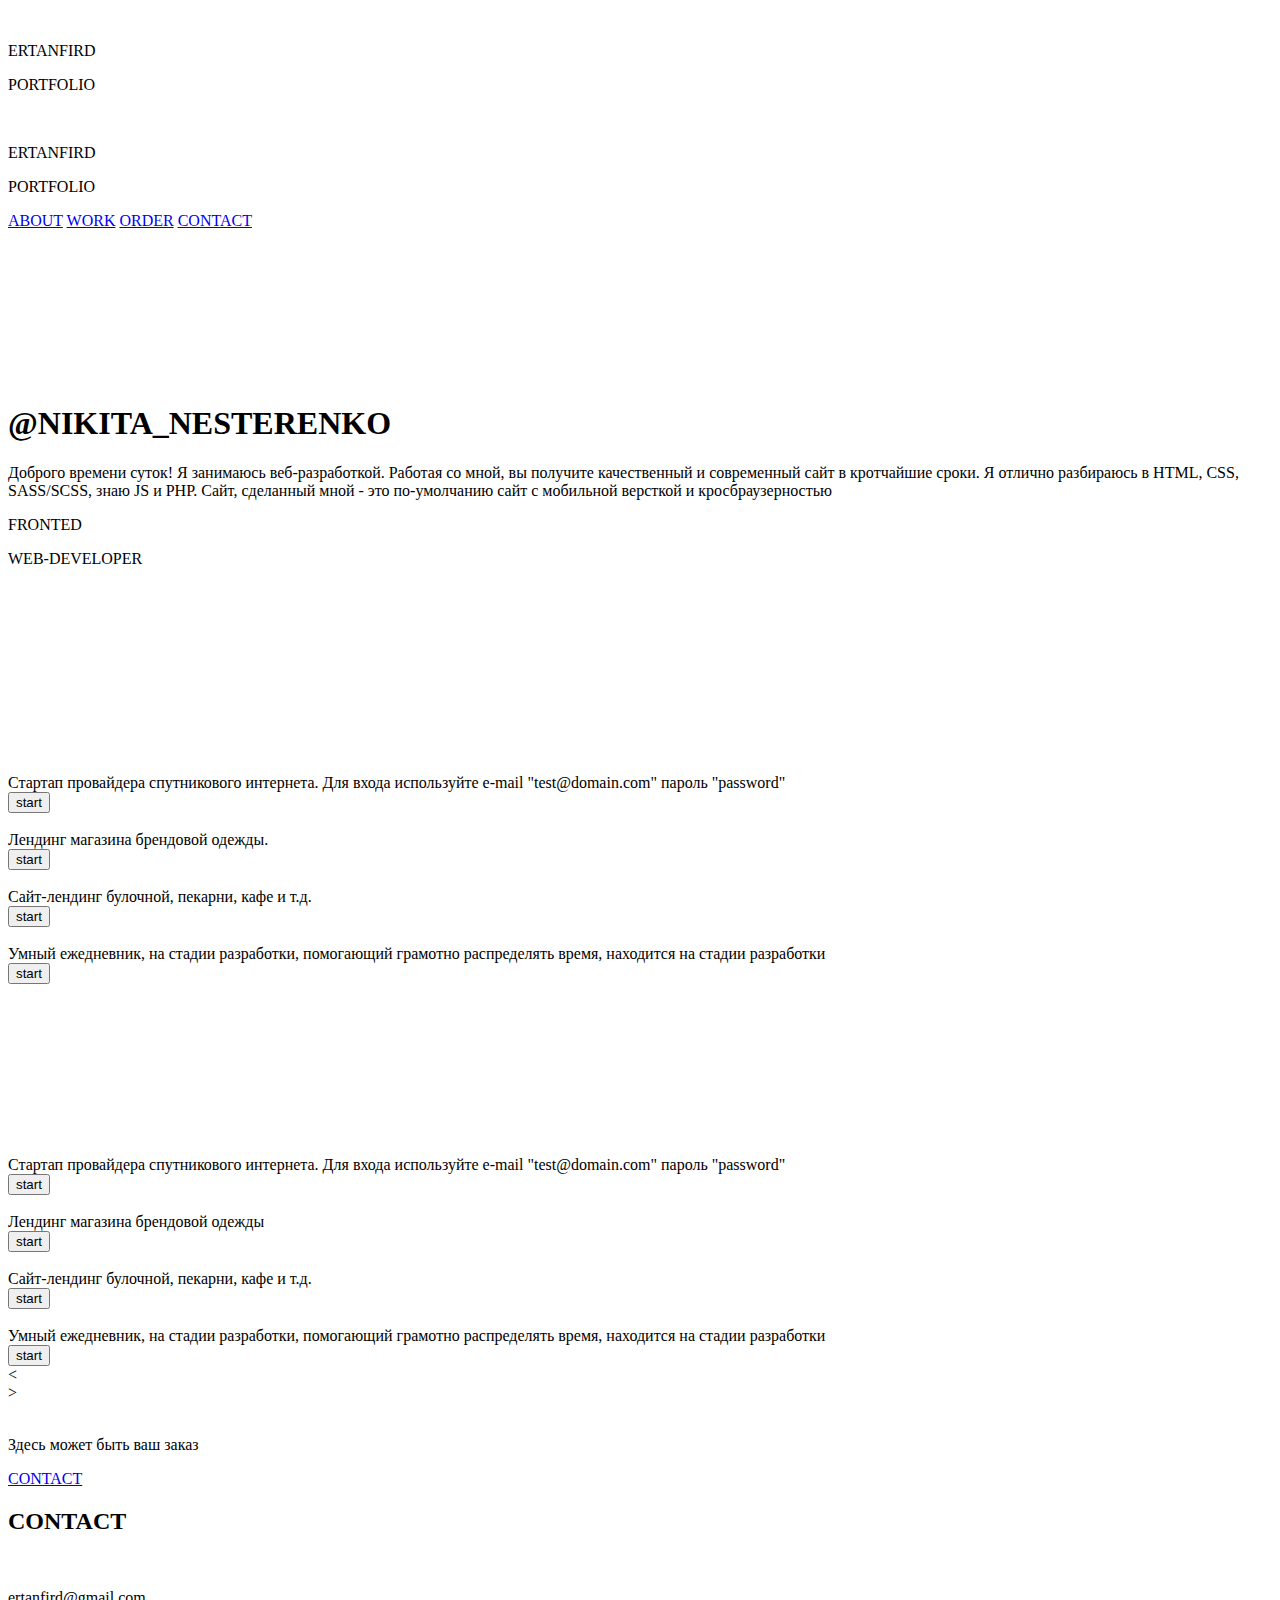
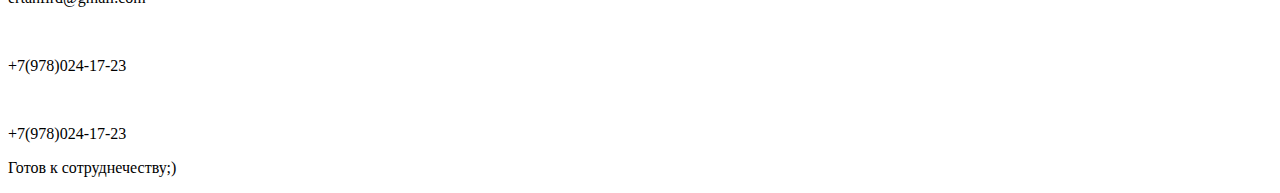
==== portfolio/index.html @ b43f263d "added work 13" ====
<!DOCTYPE html>
<html>
<head>
	<title>ErtanFird</title>
	<meta charset="utf-8">
	<meta name="viewport" content="width=device-width, initial-scale=1">
	<link rel="stylesheet" href="https://cdnjs.cloudflare.com/ajax/libs/slick-carousel/1.8.1/slick.min.css" integrity="sha512-yHknP1/AwR+yx26cB1y0cjvQUMvEa2PFzt1c9LlS4pRQ5NOTZFWbhBig+X9G9eYW/8m0/4OXNx8pxJ6z57x0dw==" crossorigin="anonymous" />

	<script src="https://cdnjs.cloudflare.com/ajax/libs/jquery/3.5.1/jquery.min.js"></script>
	<script src="https://cdnjs.cloudflare.com/ajax/libs/slick-carousel/1.8.1/slick.min.js"></script>
	<script type="text/javascript" src="js/jquery.shuffleLetters.js" defer></script>
	<script type="text/javascript" src="js/script.js" defer></script>
	<link rel="stylesheet" type="text/css" href="css/style.css">
	<link rel="stylesheet" type="text/css" href="css/particles.css">
</head>
<body>

<!-- particles.js container -->
<div id="particles-js"></div>

<!-- scripts -->
<script src="js/particles.js"></script>
<script src="js/app.js"></script>

<div id="loader">
	<div class="logo ">
		<img src="img/photo.jpg" class="logo_img" alt="">
		<div class="txt_logo">
			<p class="top_logo">ERTANFIRD</p>
			<p class="bottom_logo">PORTFOLIO</p>
		</div>
	</div>
	<div class="svg_anm"></div>
</div>


		<div class="section-1__header">
			<div class="logo">
				<img src="img/photo.jpg" class="logo_img" alt="">
				<div class="txt_logo">
					<p class="top_logo">ERTANFIRD</p>
					<p class="bottom_logo">PORTFOLIO</p>
				</div>
			</div>
			<div class="burger"><span></span></div>
			<div class="nav">
				<a href="#section-1" class="section-1__nav scroll a-1">ABOUT</a>
				<a href="#section-2" class="section-1__nav scroll a-2">WORK</a>
				<a href="#section-3" class="section-1__nav scroll a-3">ORDER</a>
				<a href="#section-4" class="section-1__nav scroll a-4">CONTACT</a>
			</div>
		</div>

	<section class="section-1 anchor" id="section-1">

		<div class="section-1__body">
			<div class="section-1__txt video">
				<video class="video__content" src="media/coverr.mp4" autoplay muted loop></video>

				<div class="section-1__about">
					<h1>@NIKITA_NESTERENKO</h1>
						<p id="shuffle">
							Доброго времени суток!
							Я занимаюсь веб-разработкой. Работая со мной,
							вы получите качественный и современный сайт в кротчайшие сроки.
							Я отлично разбираюсь в HTML, CSS, SASS/SCSS, знаю JS и PHP. 
							Сайт, сделанный мной - это по-умолчанию сайт с мобильной версткой и кросбраузерностью
						</p>
				</div>
			</div>
			<div class="section-1__heading">
				<p class="top_heading">FRONTED</p>
				<p class="bottom_heading">WEB-DEVELOPER</p>
			</div>
			<img src="img/1.png" class="section-1__img" alt="">
		</div>
		<div class="section-1__footer">
		</div>
	</section>

	<section class="section-2 anchor" id="section-2">
		<div class="slider-desctop">
        <iframe src="https://mirror-test.000webhostapp.com/index.php" frameborder="0" class="slider-desctop__frame"></iframe>
        <div class="slider-desctop__covers">
            <div class="slider-desctop__item item-1" data-index="0">
										<div class="slider-desctop__description">
												<img src="img/logo-1.png" class="item__logo" alt="">
											<div class="txt">
												Стартап провайдера спутникового интернета. Для входа используйте e-mail "test@domain.com" пароль "password"
											</div>
												<button type="button" class="btn" name="button">start</button>
										</div>
            </div>
						<div class="slider-desctop__item item-2" data-index="1">
							<div class="slider-desctop__description">
								<img src="img/logo-1.png" class="item__logo" alt="">
								<div class="txt">
									Лендинг магазина брендовой одежды.
								</div>
								<button type="button" class="btn" name="button">start</button>
							</div>
						</div>
            <div class="slider-desctop__item item-2" data-index="2">
							<div class="slider-desctop__description">
									<img src="img/logo-14.png" class="item__logo" alt="">
								<div class="txt">
									Сайт-лендинг булочной, пекарни, кафе и т.д.
								</div>
									<button type="button" class="btn" name="button">start</button>
							</div>
            </div>
            <div class="slider-desctop__item item-3" data-index="3">
							<div class="slider-desctop__description">
									<img src="img/logo-15.png" class="item__logo" alt="">
								<div class="txt">
									Умный ежедневник, на стадии разработки, помогающий грамотно распределять время, находится на стадии разработки
								</div>
									<button type="button" class="btn" name="button">start</button>
							</div>
            </div>
        </div>
    </div>
    <div class="slider-mobile">
        <iframe src="https://mirror-test.000webhostapp.com/index.php" frameborder="0" class="slider-mobile__frame"></iframe>
        <div class="slider-mobile__covers">
            <div class="slider-mobile__item item-1" data-index="0">
							<div class="slider-mobile__description">
									<img src="img/logo-1.png" class="item__logo" alt="">
								<div class="txt">
									Стартап провайдера спутникового интернета. Для входа используйте e-mail "test@domain.com" пароль "password"
								</div>
									<button type="button" class="btn" name="button">start</button>
							</div>
            </div>
						<div class="slider-mobile__item item-1" data-index="1">
							<div class="slider-mobile__description">
								<img src="img/logo-1.png" class="item__logo" alt="">
								<div class="txt">
									Лендинг магазина брендовой одежды
								</div>
								<button type="button" class="btn" name="button">start</button>
							</div>
						</div>
						<div class="slider-mobile__item item-2" data-index="2">
							<div class="slider-mobile__description">
									<img src="img/logo-14.png" class="item__logo" alt="">
								<div class="txt">
									Сайт-лендинг булочной, пекарни, кафе и т.д.
								</div>
									<button type="button" class="btn" name="button">start</button>
							</div>
            </div>
						<div class="slider-mobile__item item-3" data-index="3">
							<div class="slider-mobile__description">
									<img src="img/logo-15.png" class="item__logo" alt="">
								<div class="txt">
									Умный ежедневник, на стадии разработки, помогающий грамотно распределять время, находится на стадии разработки
								</div>
									<button type="button" class="btn" name="button">start</button>
							</div>
            </div>
    		</div>
		</div>
    <div class="slider-work__arrows">
        <div class="prev"><</div>
        <div class="next">></div>
    </div>
	</section>

	<section class="section-3 anchor" id="section-3">
		<div class="section-3__block">
			<div class="order-0">
				<img src="img/order.png" alt="" class="order-img">
				<p>Здесь может быть ваш заказ</p>
				<a class="btn scroll a-4" href="#section-4">CONTACT</a>
			</div>
		</div>
	</section>

	<section class="section-4 anchor" id="section-4">
		<div class="section-4__tape l"></div>
		<h2>CONTACT</h2>
		<div class="section-4__contact">
			<img src="img/Gmail_Icon.png" alt="" class="icon">
			<p class="contact">ertanfird@gmail.com</p>
		</div>
		<div class="section-4__contact">
			<img src="img/Phone_icon.png" alt="" class="icon">
			<p class="contact">+7(978)024-17-23</p>
		</div>
		<div class="section-4__contact">
			<img src="img/Viber_Icon.png" alt="" class="icon">
			<p class="contact">+7(978)024-17-23</p>
		</div>
		<p class="contact">Готов к сотруднечеству;)</p>
		<div class="section-4__tape r"></div>
	</section>


</body>
</html>
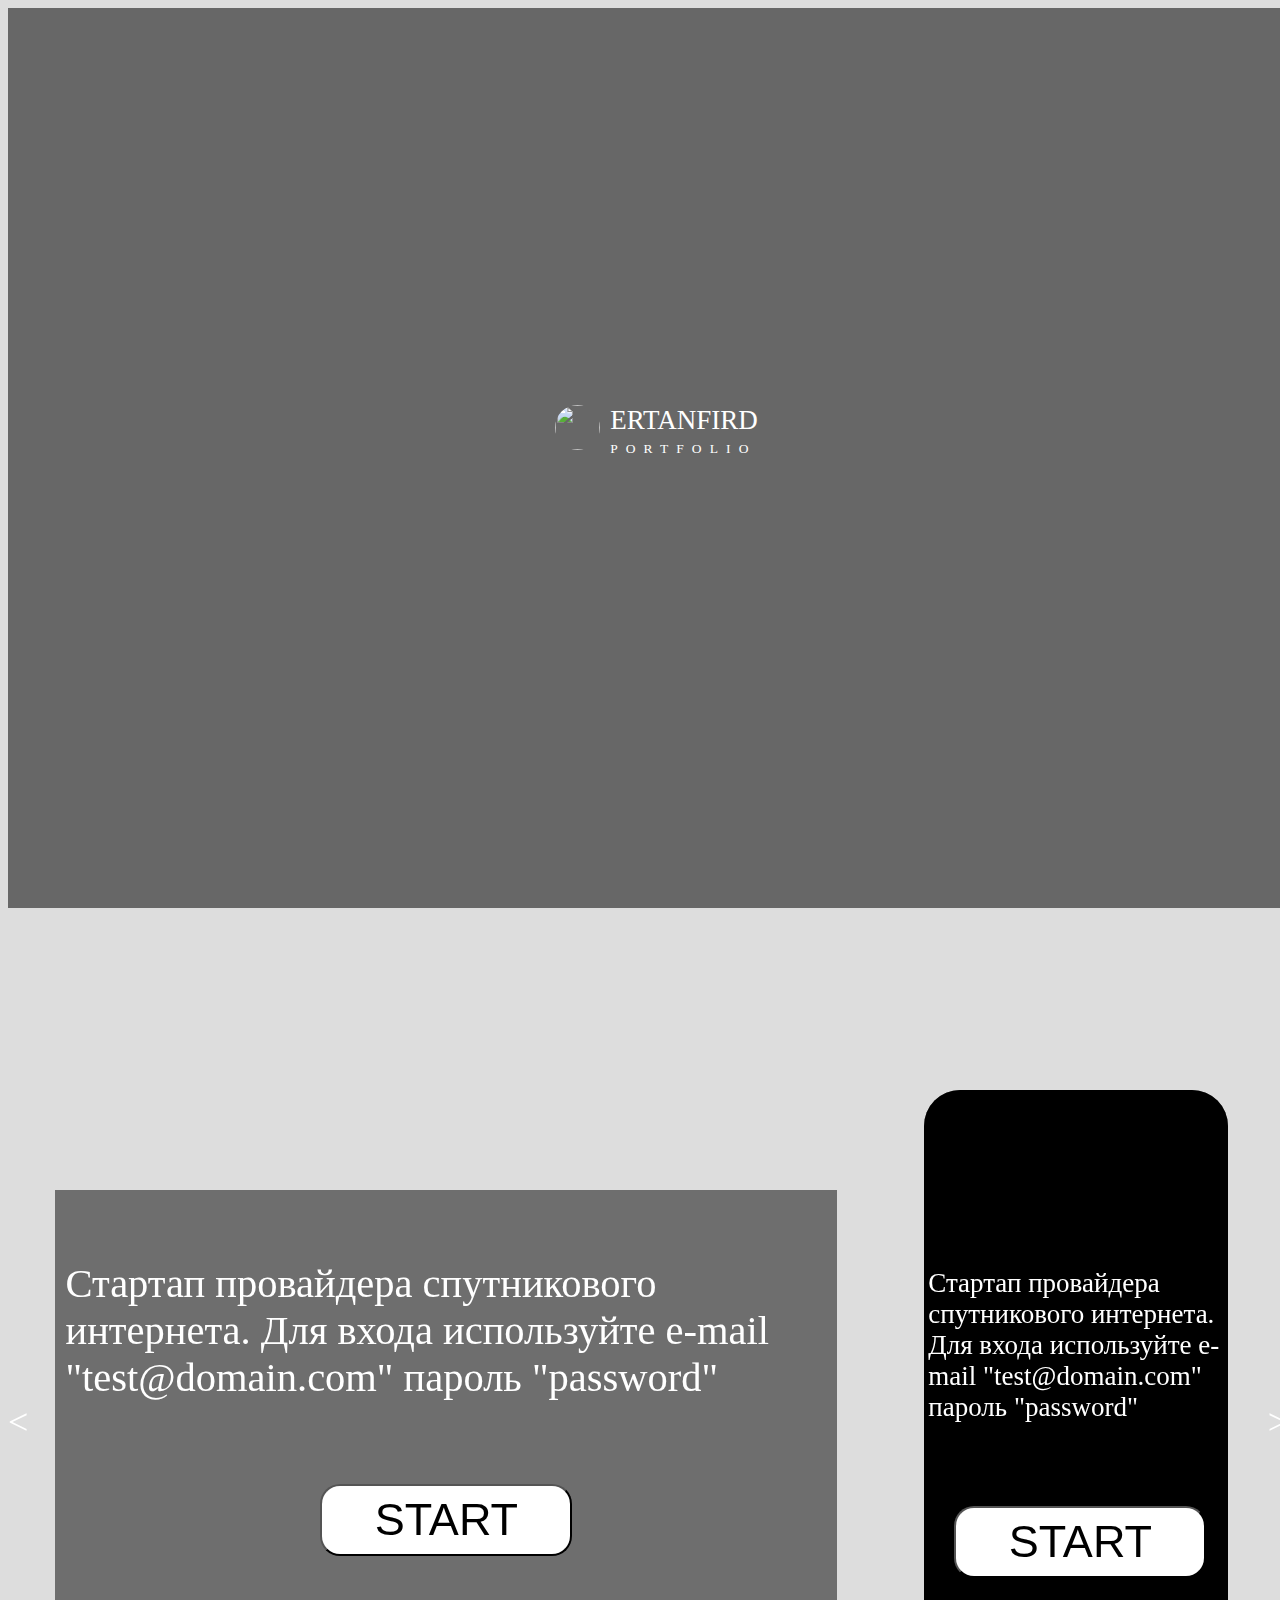
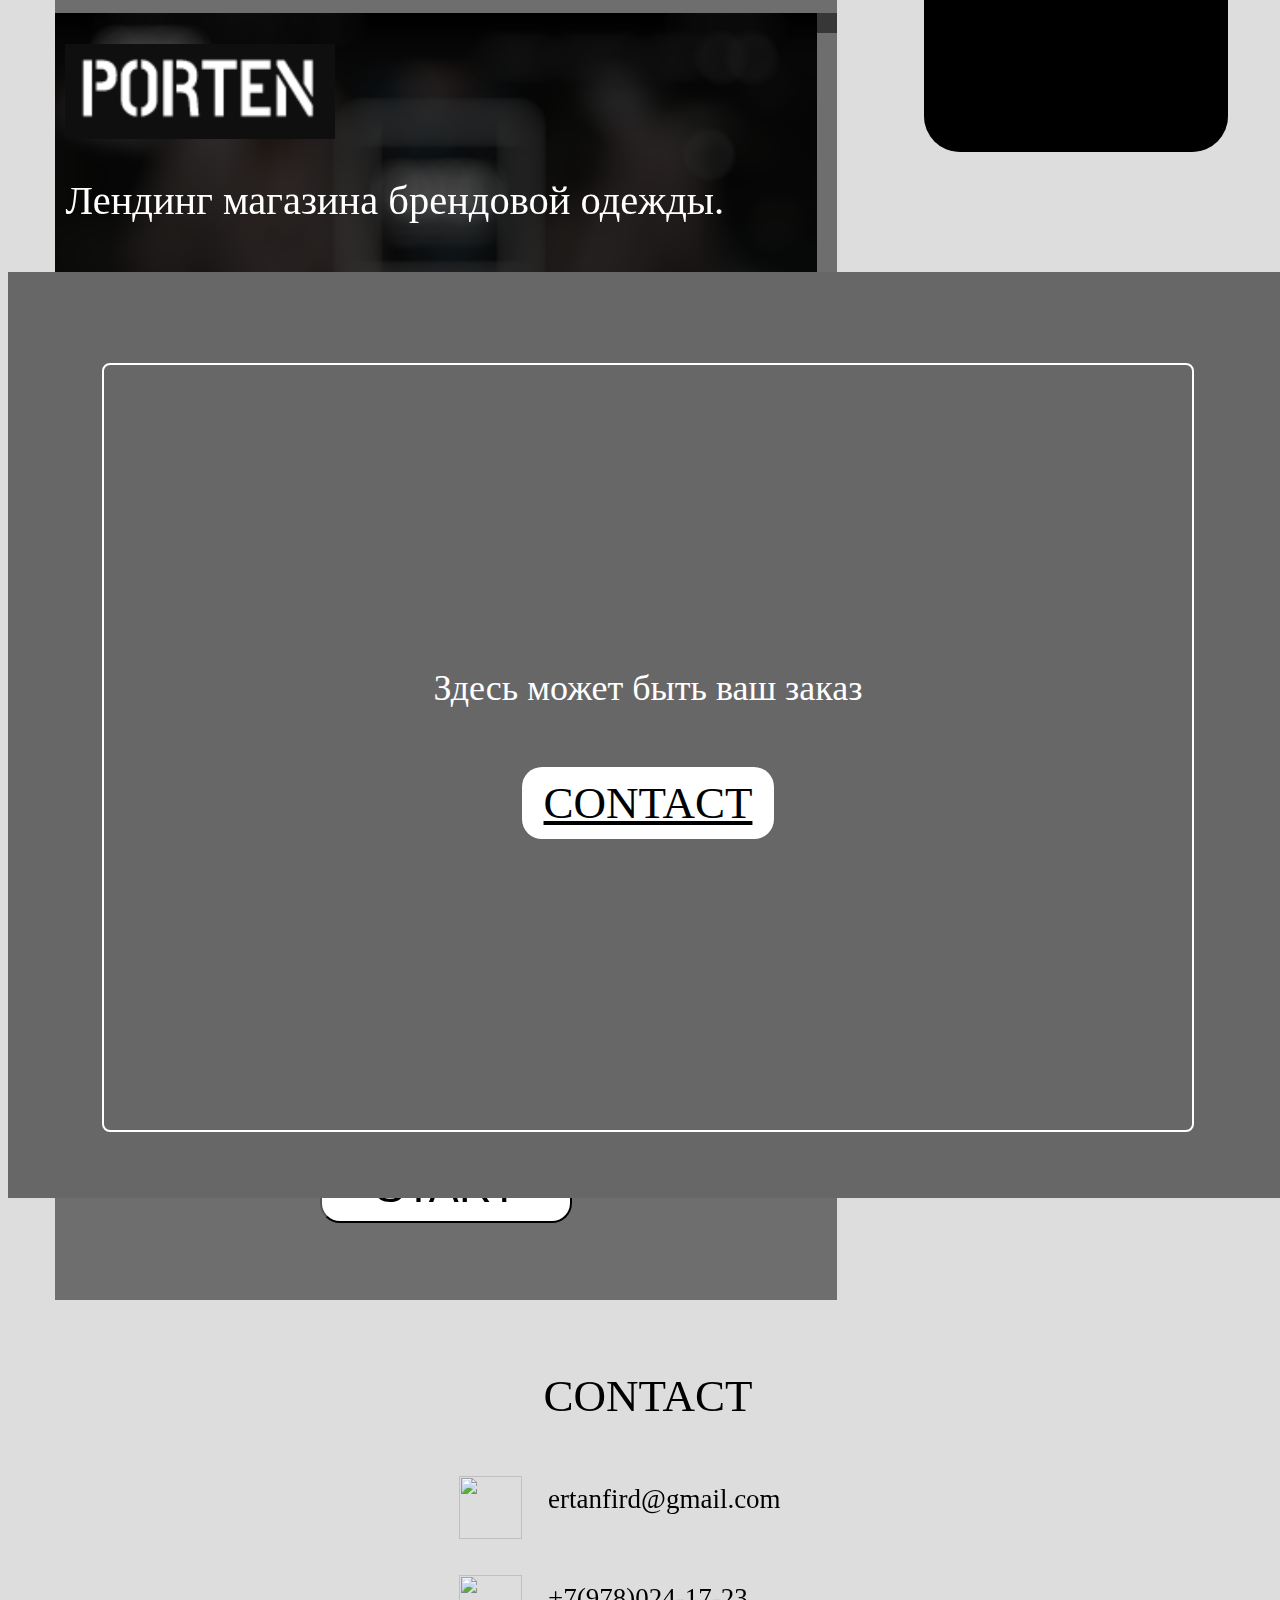
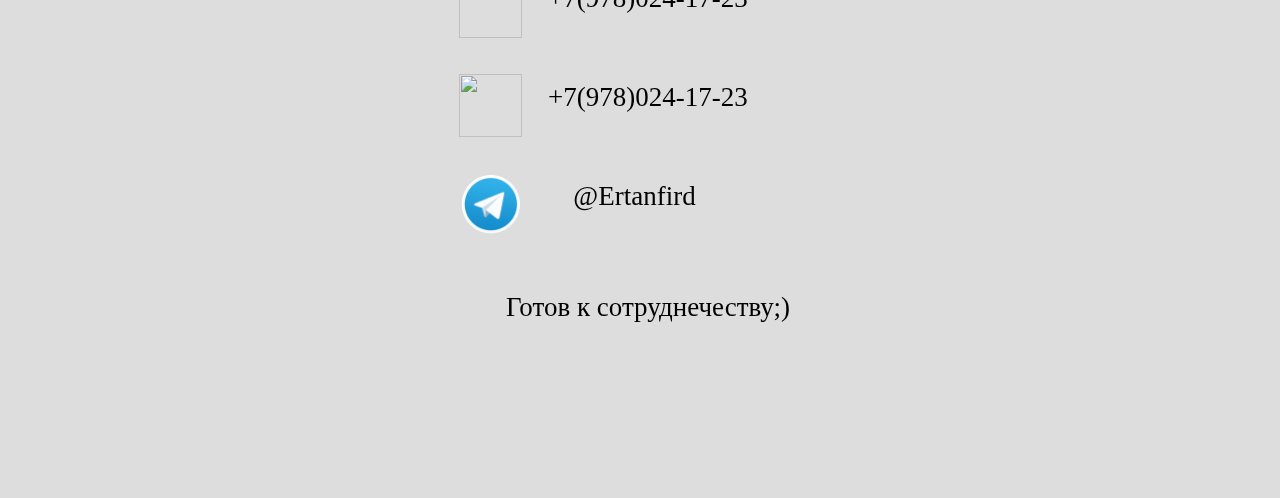
==== commit a4a48ba4: "refresh portfolio" ====
--- a/portfolio/index.html
+++ b/portfolio/index.html
@@ -1,10 +1,13 @@
 <!DOCTYPE html>
 <html>
+
 <head>
 	<title>ErtanFird</title>
 	<meta charset="utf-8">
 	<meta name="viewport" content="width=device-width, initial-scale=1">
-	<link rel="stylesheet" href="https://cdnjs.cloudflare.com/ajax/libs/slick-carousel/1.8.1/slick.min.css" integrity="sha512-yHknP1/AwR+yx26cB1y0cjvQUMvEa2PFzt1c9LlS4pRQ5NOTZFWbhBig+X9G9eYW/8m0/4OXNx8pxJ6z57x0dw==" crossorigin="anonymous" />
+	<link rel="stylesheet" href="https://cdnjs.cloudflare.com/ajax/libs/slick-carousel/1.8.1/slick.min.css"
+		integrity="sha512-yHknP1/AwR+yx26cB1y0cjvQUMvEa2PFzt1c9LlS4pRQ5NOTZFWbhBig+X9G9eYW/8m0/4OXNx8pxJ6z57x0dw=="
+		crossorigin="anonymous" />
 
 	<script src="https://cdnjs.cloudflare.com/ajax/libs/jquery/3.5.1/jquery.min.js"></script>
 	<script src="https://cdnjs.cloudflare.com/ajax/libs/slick-carousel/1.8.1/slick.min.js"></script>
@@ -13,43 +16,44 @@
 	<link rel="stylesheet" type="text/css" href="css/style.css">
 	<link rel="stylesheet" type="text/css" href="css/particles.css">
 </head>
+
 <body>
 
-<!-- particles.js container -->
-<div id="particles-js"></div>
-
-<!-- scripts -->
-<script src="js/particles.js"></script>
-<script src="js/app.js"></script>
-
-<div id="loader">
-	<div class="logo ">
-		<img src="img/photo.jpg" class="logo_img" alt="">
-		<div class="txt_logo">
-			<p class="top_logo">ERTANFIRD</p>
-			<p class="bottom_logo">PORTFOLIO</p>
-		</div>
+	<!-- particles.js container -->
+	<div id="particles-js"></div>
+
+	<!-- scripts -->
+	<script src="js/particles.js"></script>
+	<script src="js/app.js"></script>
+
+	<div id="loader">
+		<div class="logo ">
+			<img src="img/photo.jpg" class="logo_img" alt="">
+			<div class="txt_logo">
+				<p class="top_logo">ERTANFIRD</p>
+				<p class="bottom_logo">PORTFOLIO</p>
+			</div>
+		</div>
+		<div class="svg_anm"></div>
 	</div>
-	<div class="svg_anm"></div>
-</div>
-
-
-		<div class="section-1__header">
-			<div class="logo">
-				<img src="img/photo.jpg" class="logo_img" alt="">
-				<div class="txt_logo">
-					<p class="top_logo">ERTANFIRD</p>
-					<p class="bottom_logo">PORTFOLIO</p>
-				</div>
-			</div>
-			<div class="burger"><span></span></div>
-			<div class="nav">
-				<a href="#section-1" class="section-1__nav scroll a-1">ABOUT</a>
-				<a href="#section-2" class="section-1__nav scroll a-2">WORK</a>
-				<a href="#section-3" class="section-1__nav scroll a-3">ORDER</a>
-				<a href="#section-4" class="section-1__nav scroll a-4">CONTACT</a>
-			</div>
-		</div>
+
+
+	<div class="section-1__header">
+		<div class="logo">
+			<img src="img/photo.jpg" class="logo_img" alt="">
+			<div class="txt_logo">
+				<p class="top_logo">ERTANFIRD</p>
+				<p class="bottom_logo">PORTFOLIO</p>
+			</div>
+		</div>
+		<div class="burger"><span></span></div>
+		<div class="nav">
+			<a href="#section-1" class="section-1__nav scroll a-1">ABOUT</a>
+			<a href="#section-2" class="section-1__nav scroll a-2">WORK</a>
+			<a href="#section-3" class="section-1__nav scroll a-3">ORDER</a>
+			<a href="#section-4" class="section-1__nav scroll a-4">CONTACT</a>
+		</div>
+	</div>
 
 	<section class="section-1 anchor" id="section-1">
 
@@ -59,13 +63,13 @@
 
 				<div class="section-1__about">
 					<h1>@NIKITA_NESTERENKO</h1>
-						<p id="shuffle">
-							Доброго времени суток!
-							Я занимаюсь веб-разработкой. Работая со мной,
-							вы получите качественный и современный сайт в кротчайшие сроки.
-							Я отлично разбираюсь в HTML, CSS, SASS/SCSS, знаю JS и PHP. 
-							Сайт, сделанный мной - это по-умолчанию сайт с мобильной версткой и кросбраузерностью
-						</p>
+					<p id="shuffle">
+						Доброго времени суток!
+						Я занимаюсь веб-разработкой. Работая со мной,
+						вы получите качественный и современный сайт в кротчайшие сроки.
+						Я отлично разбираюсь в HTML, CSS, SASS/SCSS, знаю JS и PHP.
+						Сайт, сделанный мной - это по-умолчанию сайт с мобильной версткой и кросбраузерностью
+					</p>
 				</div>
 			</div>
 			<div class="section-1__heading">
@@ -80,91 +84,95 @@
 
 	<section class="section-2 anchor" id="section-2">
 		<div class="slider-desctop">
-        <iframe src="https://mirror-test.000webhostapp.com/index.php" frameborder="0" class="slider-desctop__frame"></iframe>
-        <div class="slider-desctop__covers">
-            <div class="slider-desctop__item item-1" data-index="0">
-										<div class="slider-desctop__description">
-												<img src="img/logo-1.png" class="item__logo" alt="">
-											<div class="txt">
-												Стартап провайдера спутникового интернета. Для входа используйте e-mail "test@domain.com" пароль "password"
-											</div>
-												<button type="button" class="btn" name="button">start</button>
-										</div>
-            </div>
-						<div class="slider-desctop__item item-2" data-index="1">
-							<div class="slider-desctop__description">
-								<img src="img/logo-1.png" class="item__logo" alt="">
-								<div class="txt">
-									Лендинг магазина брендовой одежды.
-								</div>
-								<button type="button" class="btn" name="button">start</button>
-							</div>
-						</div>
-            <div class="slider-desctop__item item-2" data-index="2">
-							<div class="slider-desctop__description">
-									<img src="img/logo-14.png" class="item__logo" alt="">
-								<div class="txt">
-									Сайт-лендинг булочной, пекарни, кафе и т.д.
-								</div>
-									<button type="button" class="btn" name="button">start</button>
-							</div>
-            </div>
-            <div class="slider-desctop__item item-3" data-index="3">
-							<div class="slider-desctop__description">
-									<img src="img/logo-15.png" class="item__logo" alt="">
-								<div class="txt">
-									Умный ежедневник, на стадии разработки, помогающий грамотно распределять время, находится на стадии разработки
-								</div>
-									<button type="button" class="btn" name="button">start</button>
-							</div>
-            </div>
-        </div>
-    </div>
-    <div class="slider-mobile">
-        <iframe src="https://mirror-test.000webhostapp.com/index.php" frameborder="0" class="slider-mobile__frame"></iframe>
-        <div class="slider-mobile__covers">
-            <div class="slider-mobile__item item-1" data-index="0">
-							<div class="slider-mobile__description">
-									<img src="img/logo-1.png" class="item__logo" alt="">
-								<div class="txt">
-									Стартап провайдера спутникового интернета. Для входа используйте e-mail "test@domain.com" пароль "password"
-								</div>
-									<button type="button" class="btn" name="button">start</button>
-							</div>
-            </div>
-						<div class="slider-mobile__item item-1" data-index="1">
-							<div class="slider-mobile__description">
-								<img src="img/logo-1.png" class="item__logo" alt="">
-								<div class="txt">
-									Лендинг магазина брендовой одежды
-								</div>
-								<button type="button" class="btn" name="button">start</button>
-							</div>
-						</div>
-						<div class="slider-mobile__item item-2" data-index="2">
-							<div class="slider-mobile__description">
-									<img src="img/logo-14.png" class="item__logo" alt="">
-								<div class="txt">
-									Сайт-лендинг булочной, пекарни, кафе и т.д.
-								</div>
-									<button type="button" class="btn" name="button">start</button>
-							</div>
-            </div>
-						<div class="slider-mobile__item item-3" data-index="3">
-							<div class="slider-mobile__description">
-									<img src="img/logo-15.png" class="item__logo" alt="">
-								<div class="txt">
-									Умный ежедневник, на стадии разработки, помогающий грамотно распределять время, находится на стадии разработки
-								</div>
-									<button type="button" class="btn" name="button">start</button>
-							</div>
-            </div>
-    		</div>
-		</div>
-    <div class="slider-work__arrows">
-        <div class="prev"><</div>
-        <div class="next">></div>
-    </div>
+			<iframe src="https://mirror-test.000webhostapp.com/index.php" frameborder="0"
+				class="slider-desctop__frame"></iframe>
+			<div class="slider-desctop__covers">
+				<div class="slider-desctop__item item-1" data-index="0">
+					<div class="slider-desctop__description">
+						<img src="img/logo-1.png" class="item__logo" alt="">
+						<div class="txt">
+							Стартап провайдера спутникового интернета. Для входа используйте e-mail "test@domain.com" пароль
+							"password"
+						</div>
+						<button type="button" class="btn" name="button">start</button>
+					</div>
+				</div>
+				<div class="slider-desctop__item item-2" data-index="1">
+					<div class="slider-desctop__description">
+						<img src="img/logo-13.png" class="item__logo" alt="">
+						<div class="txt">
+							Лендинг магазина брендовой одежды.
+						</div>
+						<button type="button" class="btn" name="button">start</button>
+					</div>
+				</div>
+				<div class="slider-desctop__item item-3" data-index="2">
+					<div class="slider-desctop__description">
+						<img src="img/logo-14.png" class="item__logo" alt="">
+						<div class="txt">
+							Сайт-лендинг булочной, пекарни, кафе и т.д.
+						</div>
+						<button type="button" class="btn" name="button">start</button>
+					</div>
+				</div>
+				<div class="slider-desctop__item item-4" data-index="3">
+					<div class="slider-desctop__description">
+						<img src="img/logo-15.png" class="item__logo" alt="">
+						<div class="txt">
+							Умный ежедневник, помогающий грамотно распределять время, находится на стадии разработки
+						</div>
+						<button type="button" class="btn" name="button">start</button>
+					</div>
+				</div>
+			</div>
+		</div>
+		<div class="slider-mobile">
+			<iframe src="https://mirror-test.000webhostapp.com/index.php" frameborder="0"
+				class="slider-mobile__frame"></iframe>
+			<div class="slider-mobile__covers">
+				<div class="slider-mobile__item item-1" data-index="0">
+					<div class="slider-mobile__description">
+						<img src="img/logo-1.png" class="item__logo" alt="">
+						<div class="txt">
+							Стартап провайдера спутникового интернета. Для входа используйте e-mail "test@domain.com" пароль
+							"password"
+						</div>
+						<button type="button" class="btn" name="button">start</button>
+					</div>
+				</div>
+				<div class="slider-mobile__item item-2" data-index="1">
+					<div class="slider-mobile__description">
+						<img src="img/logo-13.png" class="item__logo" alt="">
+						<div class="txt">
+							Лендинг магазина брендовой одежды
+						</div>
+						<button type="button" class="btn" name="button">start</button>
+					</div>
+				</div>
+				<div class="slider-mobile__item item-3" data-index="2">
+					<div class="slider-mobile__description">
+						<img src="img/logo-14.png" class="item__logo" alt="">
+						<div class="txt">
+							Сайт-лендинг булочной, пекарни, кафе и т.д.
+						</div>
+						<button type="button" class="btn" name="button">start</button>
+					</div>
+				</div>
+				<div class="slider-mobile__item item-4" data-index="3">
+					<div class="slider-mobile__description">
+						<img src="img/logo-15.png" class="item__logo" alt="">
+						<div class="txt">
+							Умный ежедневник, помогающий грамотно распределять время, находится на стадии разработки
+						</div>
+						<button type="button" class="btn" name="button">start</button>
+					</div>
+				</div>
+			</div>
+		</div>
+		<div class="slider-work__arrows">
+			<div class="prev"><</div>
+			<div class="next">></div>
+		</div>
 	</section>
 
 	<section class="section-3 anchor" id="section-3">
@@ -192,10 +200,15 @@
 			<img src="img/Viber_Icon.png" alt="" class="icon">
 			<p class="contact">+7(978)024-17-23</p>
 		</div>
+		<div class="section-4__contact">
+			<img src="img/telegram.png" alt="" class="icon">
+			<p class="contact">@Ertanfird</p>
+		</div>
 		<p class="contact">Готов к сотруднечеству;)</p>
 		<div class="section-4__tape r"></div>
 	</section>
 
 
 </body>
-</html>
+
+</html>--- a/portfolio/css/style.css
+++ b/portfolio/css/style.css
@@ -0,0 +1,594 @@
+@charset "UTF-8";
+@import url("../fonts/stylesheet.css");
+@import url("nullstyle.css");
+
+body{
+	font-family: "Baufra";
+	font-size: 4vh;
+	color: #fff;
+	position: relative;
+	overflow: hidden;
+}
+body.lock{
+	overflow: hidden;
+}
+
+h1{
+	font-weight: 800;
+	font-size: 3.5vh;
+	margin-top: 4%;
+}
+
+h2{
+	margin: 4vh;
+	font-weight: 500;
+	color: #000;
+	font-size: 5vh;
+}
+
+p{
+	color: #fff;
+	margin: 3%;
+	font-weight: 400;
+}
+
+a{
+	font-size: 5vh;
+	color: #000;
+}
+
+a:hover {
+	text-decoration: underline;
+}
+
+
+#loader{
+	position: fixed;
+	display: flex;
+	flex-direction: column;
+	justify-content: center;
+	align-items: center;
+	width: 100%;
+	height: 100%;
+	background: #676767;
+	z-index: 30;
+}
+#loader-d{
+	position: absolute;
+	display: none;
+	justify-content: center;
+	align-items: center;
+	left: 0;
+	top: 0;
+	background: #000;
+	width: 55vw;
+	height: 30.4vw;
+	z-index: 4;
+	transition: all 0.3s ease 0s;
+}
+#loader-m{
+	position: absolute;
+	display: none;
+	justify-content: center;
+	align-items: center;
+	left: 0;
+	top: 0;
+	background: #000;
+	width: 36vh;
+	height: 75.5vh;
+	z-index: 4;
+	transition: all 0.3s ease 0s;
+}
+
+.svg_anm {
+	width: 6vh;
+	height: 6vh;
+	background: url(../img/three-dots.svg) center center no-repeat;
+	background-size: 6vh;
+}
+.svg_anm-d{
+	width: 6vh;
+	height: 6vh;
+	background: url(../img/tail-spin.svg) center center no-repeat;
+	background-size: 6vh;
+}
+
+.btn{
+	background: #fff;
+	color: #000;
+	border-radius: 20px;
+	height: 8vh;
+	width: 28vh;
+	font-size: 5vh;
+	font-weight: 500;
+	margin: 5vh auto;
+	display: flex;
+	justify-content: center;
+	align-items: center;
+	text-transform: uppercase;
+}
+
+.anchor{
+	position: relative;
+	z-index: 4;
+}
+
+.section-1{
+	width: 100%;
+	height: 100%;
+	background: none;
+	position: relative;
+	overflow: hidden;
+}
+
+.section-1__header{
+	position: fixed;
+	top: 0;
+	right: 0;
+	z-index: 3;
+	display: flex;
+	background: none;
+	height: 10vh;
+	width: 100%;
+	justify-content: space-between;
+	align-items: center;
+	z-index: 10;
+	transition: all 0.3s ease 0s;
+}
+
+.nav{
+	width: 50%;
+	height: 100%;
+	display: flex;
+	align-items: center;
+	justify-content: space-between;
+}
+
+.section-1__nav{
+	margin: 4px;
+}
+
+.burger{
+	display: none;
+}
+
+.section-1__body{
+	display: flex;
+	flex-direction: column;
+	justify-content: center;
+}
+
+.section-1__txt{
+	display: flex;
+	align-items: center;
+	max-height: 100vh;
+	max-width: 50%;
+	overflow: hidden;
+	position: relative;
+}
+.section-1__txt:after{
+		content: "";
+		width: 100%;
+		height: 100%;
+		display: block;
+		position: absolute;
+		background-color: rgba(0,0,0, 0.05);
+		top: 0;
+		left: 0;
+		z-index: 2;
+	}
+	.section-1__about{
+		z-index: 3;
+	}
+	.video{
+		position: relative;
+		height: 100vh;
+		z-index: 1;
+	}
+	.video__content{
+			width: auto;
+			height: 100%;
+			position: absolute;
+			top: 0;
+			left: 0;
+		}
+
+.logo{
+	display: flex;
+	margin: 0% 0% 0% 1vw;
+	color: #fff;
+}
+
+.logo_img{
+	border-radius: 50%;
+	width: 5vh;
+	height: 5vh;
+	margin-top: 2%;
+}
+
+.txt_logo{
+	margin: 0 0 0 0.6vh;
+}
+
+.top_logo{
+	font-size: 3vh;
+}
+
+.bottom_logo{
+	font-size: 1.5vh;
+	letter-spacing: 0.9vh;
+}
+
+.section-1__heading{
+	position: absolute;
+	left: 50%;
+	top: 70%;
+	z-index: 5;
+	font-size: 4vw;
+}
+
+.top_heading{
+	font-weight: 700;
+	margin: 0;
+}
+
+.bottom_heading{
+	background: #fff;
+	color: #000;
+	width: 38vw;
+	font-weight: 700;
+	margin: 0;
+}
+
+.section-1__about{
+	margin: 4%;
+	font-weight: 500;
+	position: absolute;
+	z-index: 5;
+}
+
+.section-1__img{
+	width: 80vh;
+	position: absolute;
+	left: 78%;
+	transform: translate(-50%, 0);
+	bottom: 0%;
+	border: 0px solid #676767;
+	z-index: 2;
+}
+
+.section-1__footer{
+	width: 100%;
+	height: 3%;
+	background: url(../img/repeat.jpg) 100% 100% repeat;
+	position: absolute;
+	z-index: 5;
+	bottom: 0;
+	right: 0;
+}
+
+.section-2{
+	height: 100%;
+	width: 100%;
+	padding-top: 5%;
+	background: none;
+	display: flex;
+	justify-content: space-around;
+	align-items: center;
+	position: relative;
+}
+
+.slider-desctop{
+		position: relative;
+		width: 62vw;
+		height: 37.2vw;
+		background: url(../img/desctop.png) no-repeat center center;
+		background-size: contain;
+		padding-top: 1%;
+		display: flex;
+		justify-content: center;
+		align-items: center;
+}
+.slider-desctop__frame{
+		display: none;
+		position: absolute;
+		left: -45.9%;
+		top: -42.2%;
+		width: 191.7%;
+		height: 178.6%;
+		z-index: 4;
+}
+.slider-desctop__covers{
+		width: 96%;
+		height: 100%;
+		z-index: 3;
+}
+.slider-desctop__item{
+		height: 33vw;
+		cursor: pointer;
+}
+
+
+.slider-mobile{
+		position: relative;
+		width: 40vh;
+		height: 80vh;
+		background: url(../img/mobile.png) no-repeat center center;
+		background-size: contain;
+		display: flex;
+		justify-content: center;
+		align-items: center;
+		padding-bottom: 0.2%;
+}
+.slider-mobile__frame{
+		display: none;
+		position: absolute;
+		width: 168%;
+		height: 183%;
+		border-radius: 6vh;
+		z-index: 4;
+}
+.slider-mobile__covers{
+		width: 84.5%;
+		height: 92%;
+		background: #000;
+		z-index: 3;
+		border-radius: 4vh;
+		overflow: hidden;
+}
+.slider-mobile__item{
+		height: 74vh;
+		cursor: pointer;
+}
+.slider-work__arrows{
+		display: flex;
+		width: 100%;
+		position: absolute;
+		justify-content: space-between;
+		z-index: 2;
+}
+.slick-arrow{
+		width: 8vh;
+		height: 8vh;
+		padding: 5px;
+		border-radius: 50%;
+		display: flex;
+		align-items: center;
+		justify-content: center;
+		font-size: 68px;
+		font-weight: 200;
+		background: rgba(221,221,221, 0.0);
+		color: #000;
+		cursor: pointer;
+}
+.item-1{
+	background: url('../img/screen-1.png') no-repeat center center;
+	background-size: cover;
+}
+.item-2{
+	background: url('../img/screen-13.png') no-repeat center center;
+	background-size: cover;
+}
+.item-3{
+	background: url('../img/screen-14.png') no-repeat center center;
+	background-size: cover;
+}
+.item-4{
+	background: url('../img/screen-15.png') no-repeat center center;
+	background-size: cover;
+}
+.item__logo{
+	width: 30vh;
+}
+.txt{
+	margin: 38px 0;
+}
+.slider-desctop__description{
+	display: flex;
+	flex-direction: column;
+	justify-content: center;
+	font-size: 4.5vh;
+	background: rgba(0, 0, 0, 0.5);
+	width: 100%;
+	height: 100%;
+	padding: 10px;
+}
+.slider-mobile__description{
+	display: flex;
+	flex-direction: column;
+	justify-content: center;
+	align-items: center;
+	font-size: 3vh;
+	background: rgba(0, 0, 0, 0.5);
+	width: 100%;
+	height: 100%;
+	padding: 4px;
+	overflow: hidden;
+}
+
+iframe{
+	transform: scale(0.5);
+	background: #fff;
+}
+
+
+
+.section-3{
+	height: 100%;
+	width: 100%;
+	padding-top: 2%;
+	background: #676767;
+	display: flex;
+	flex-direction: column;
+	justify-content: center;
+	align-items: center;
+	position: relative;
+}
+
+.section-3__block{
+	border: 2px solid #fff;
+	border-radius: 8px;
+	height: 85%;
+	width: 85%;
+	display: flex;
+	justify-content: center;
+}
+
+.order-0{
+	display: flex;
+	flex-direction: column;
+	justify-content: center;
+	align-items: center;
+	white-space: nowrap;
+}
+
+.order-img{
+	width: 20%;
+	margin: 5%;
+}
+
+.section-4{
+	height: 100%;
+	width: 100%;
+	background: none;
+	display: flex;
+	justify-content: center;
+	align-items: center;
+	flex-direction: column;
+	position: relative;
+	padding-top: 0;
+}
+
+.section-4__tape{
+	height: 100%;
+	width: 10%;
+	background: url(../img/marking-tape.jpg) repeat;
+	background-size: cover;
+	position: absolute;
+}
+
+.l{
+	left: 0;
+}
+
+.r{
+	right: 0;
+}
+
+.section-4__contact{
+	display: flex;
+	margin: 2vh;
+	justify-content: start;
+	position: relative;
+	width: 30vh;
+	transform: translate(-20%)
+}
+
+.contact{
+	color: #000;
+	white-space: nowrap;
+	font-size: 3vh;
+	text-align: center;
+	width: 100%;
+}
+
+.icon{
+	width: 7vh;
+	height: 7vh;
+	margin-right: 2vh;
+}
+
+@media (max-width: 1024px) {
+	body{
+		overflow: auto;
+	}
+	.section-1__img, .section-1__border, .section-1__heading, .slider-desctop, .section-4__tape, .section-1__heading{
+		display: none;
+	}
+	#loader .svg_anm{
+		margin-top: 12vh;
+	}
+	.section-1__txt{
+		min-width: 100%;
+	}
+	.video__content{
+		height: 100%;
+	}
+	.logo{
+		position: absolute;
+		z-index: 15;
+	}
+	.nav{
+		position: fixed;
+		top: -100%;
+		height: 100%;
+		width: 100%;
+		z-index: 10;
+		background: #676767;
+		justify-content: space-around;
+		align-items: center;
+		flex-direction: column;
+		font-weight: 500;
+		transition: all 0.3s ease 0s;
+	}
+	.section-1__nav{
+		color: #fff;
+	}
+	.section-1__heading{
+		top: 81%;
+	}
+	.order-0{
+		font-size: 2.5vh;
+	}
+	.burger{
+		display: block;
+		position: absolute;
+		right: 2%;
+		width: 30px;
+		height: 20px;
+		margin: 0 2% 0 0;
+		z-index: 15;
+	}
+	span{
+		position: absolute;
+		background: #fff;
+		left: 0;
+		width: 100%;
+		height: 2px;
+		top: 9px;
+		transition: all 0.3s ease 0s;
+	}
+	.burger:before, .burger:after{
+		content: '';
+		background: #fff;
+		position: absolute;
+		width: 100%;
+		height: 2px;
+		left: 0;
+		transition: all 0.3s ease 0s;
+	}
+	.burger:before{
+	top: 0;
+	}
+	.burger:after{
+		bottom: 0;
+	}
+	.burger.active:before{
+		transform: rotate(45deg);
+		top: 9px;
+	}
+	.burger.active:after{
+		transform: rotate(-45deg);
+		bottom: 9px;
+	}
+	.burger.active span{
+		transform: scale(0);
+	}
+	.logo.active{
+		z-index: 16;
+		width: 100%;
+	}
+	.nav.active{
+		top: 0%;
+	}
+}
--- a/portfolio/css/particles.css
+++ b/portfolio/css/particles.css
@@ -0,0 +1,49 @@
+/* =============================================================================
+   HTML5 CSS Reset Minified - Eric Meyer
+   ========================================================================== */
+
+
+
+
+/* =============================================================================
+   My CSS
+   ========================================================================== */
+
+/* ---- base ---- */
+
+html,body{ 
+	width:100%;
+	height:100%;
+	background:#ddd;
+}
+
+html{
+  -webkit-tap-highlight-color: rgba(0, 0, 0, 0);
+}
+
+canvas{
+  display:flex;
+  vertical-align:bottom;
+}
+
+
+
+
+
+
+
+/* ---- particles.js container ---- */
+
+#particles-js{
+  position: fixed;
+  top: 0;
+  left: 0;
+  z-index: 0;
+  width: 100%;
+  height: 100%;
+  background-color: #ddd;
+  background-image: url('');
+  background-size: cover;
+  background-position: 50% 50%;
+  background-repeat: no-repeat;
+}
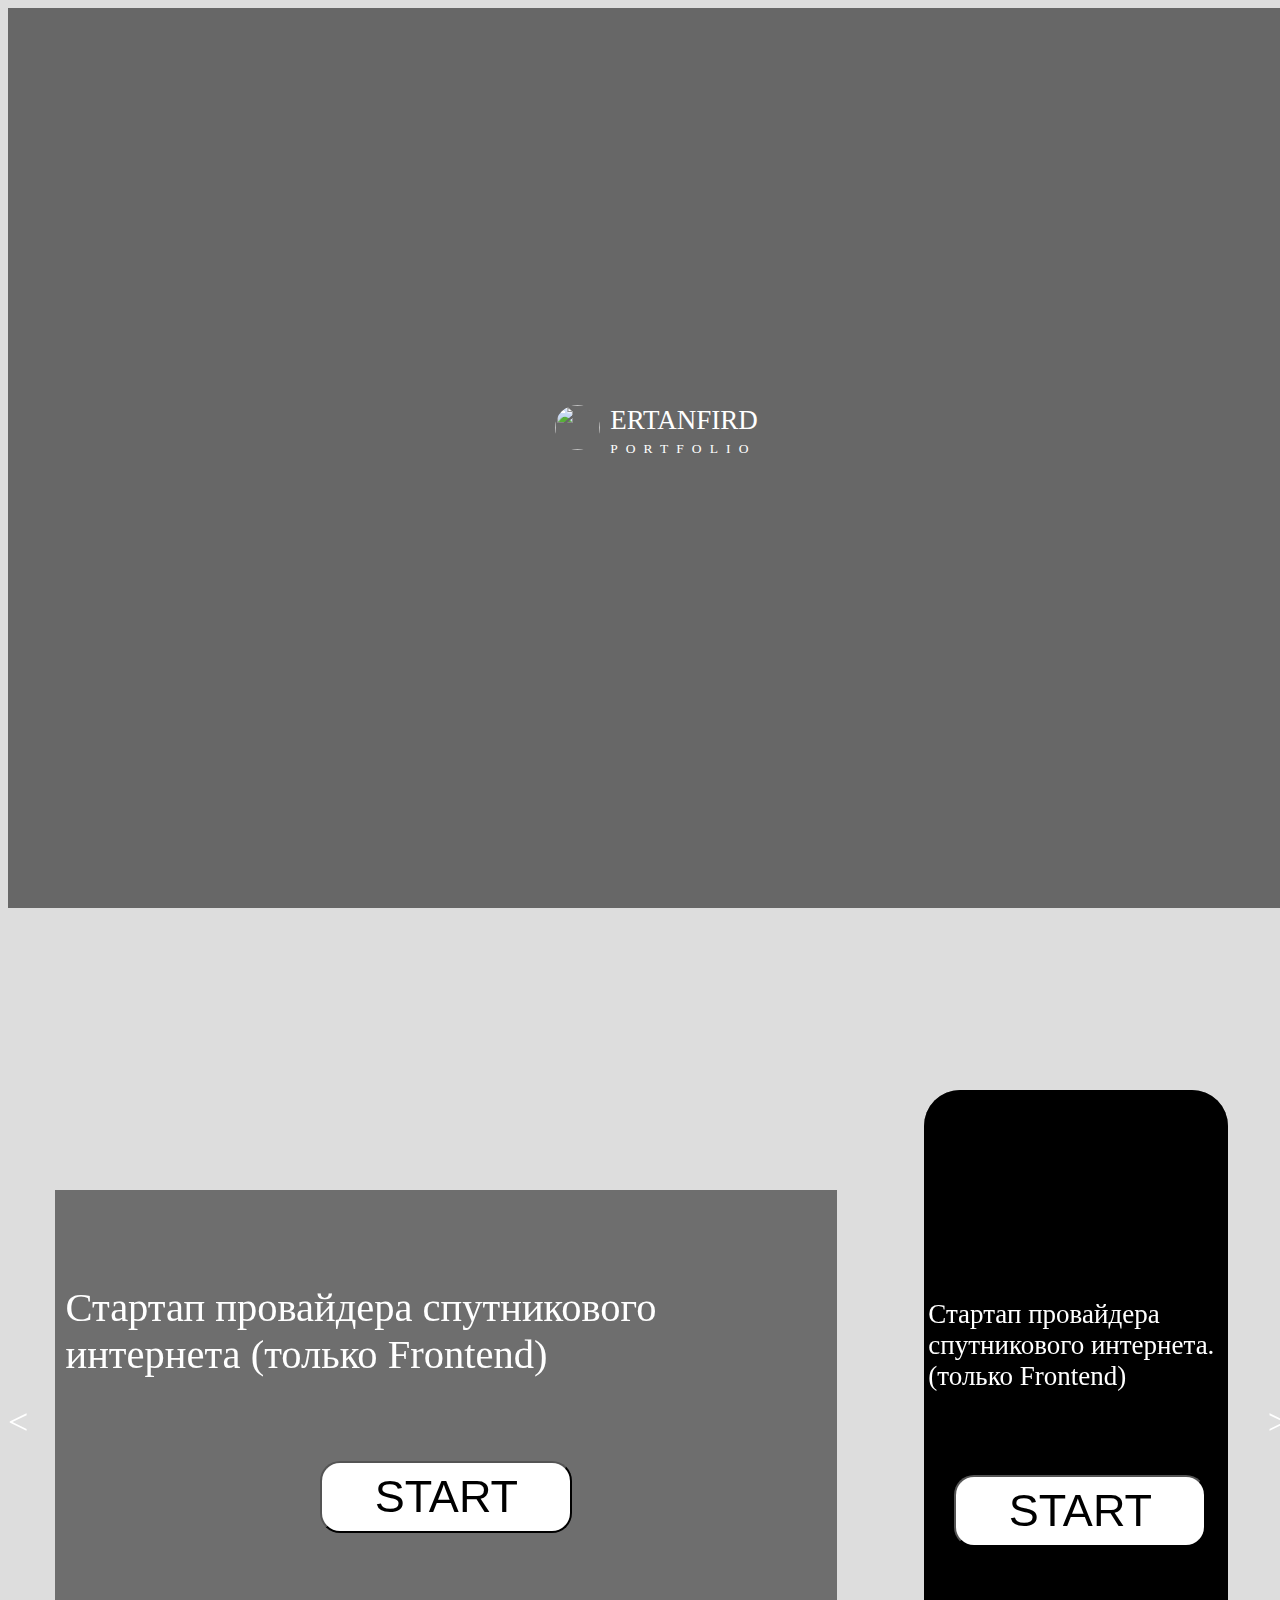
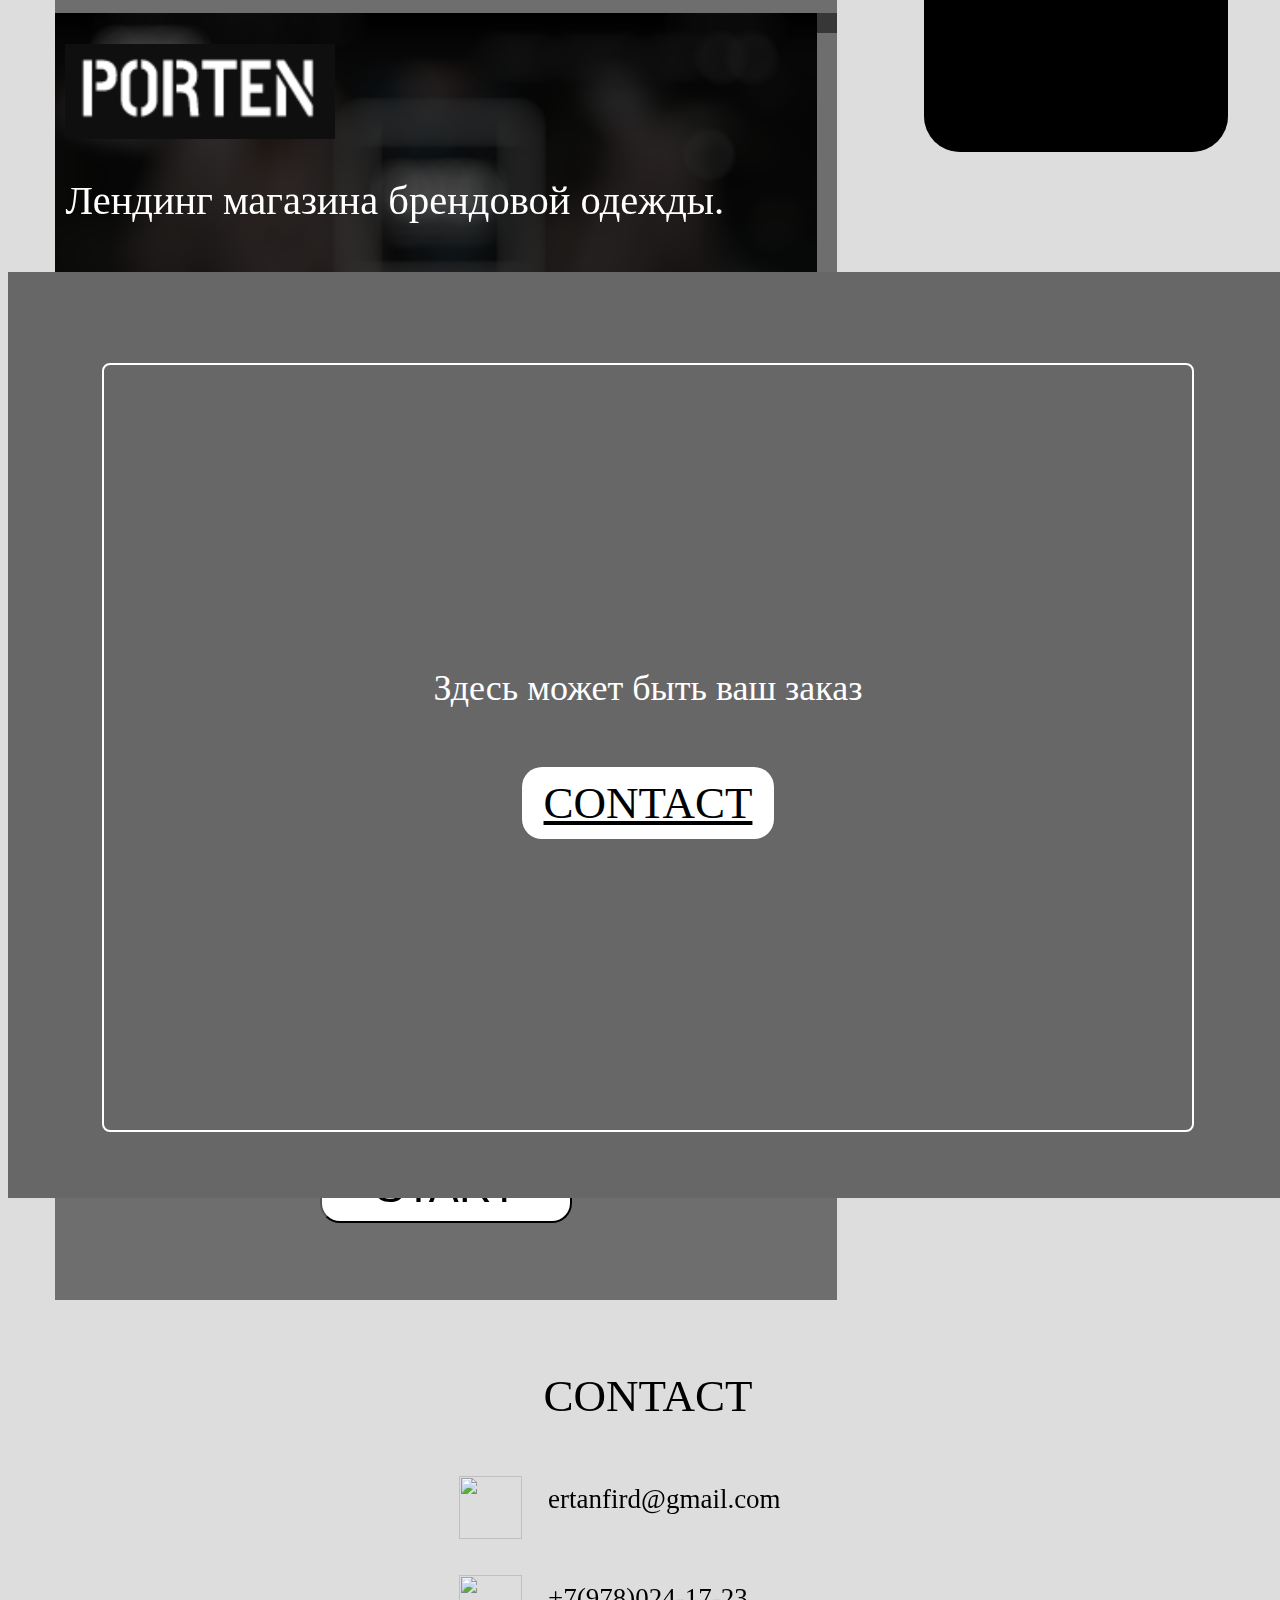
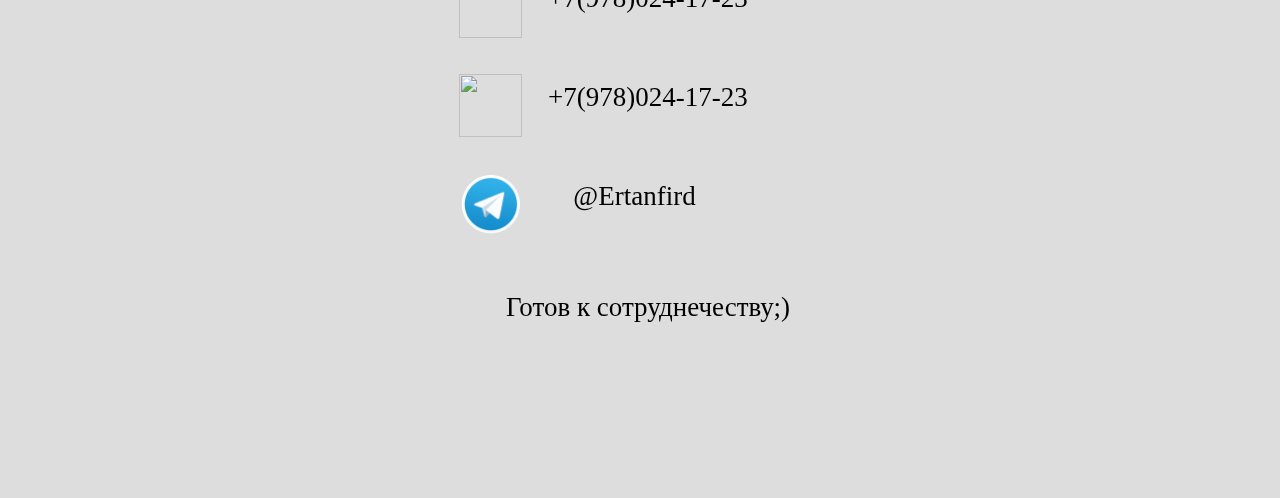
==== commit 0acf422b: "refresh portfolio" ====
--- a/portfolio/index.html
+++ b/portfolio/index.html
@@ -91,8 +91,7 @@
 					<div class="slider-desctop__description">
 						<img src="img/logo-1.png" class="item__logo" alt="">
 						<div class="txt">
-							Стартап провайдера спутникового интернета. Для входа используйте e-mail "test@domain.com" пароль
-							"password"
+							Стартап провайдера спутникового интернета (только Frontend)
 						</div>
 						<button type="button" class="btn" name="button">start</button>
 					</div>
@@ -134,8 +133,7 @@
 					<div class="slider-mobile__description">
 						<img src="img/logo-1.png" class="item__logo" alt="">
 						<div class="txt">
-							Стартап провайдера спутникового интернета. Для входа используйте e-mail "test@domain.com" пароль
-							"password"
+							Стартап провайдера спутникового интернета. (только Frontend)
 						</div>
 						<button type="button" class="btn" name="button">start</button>
 					</div>
